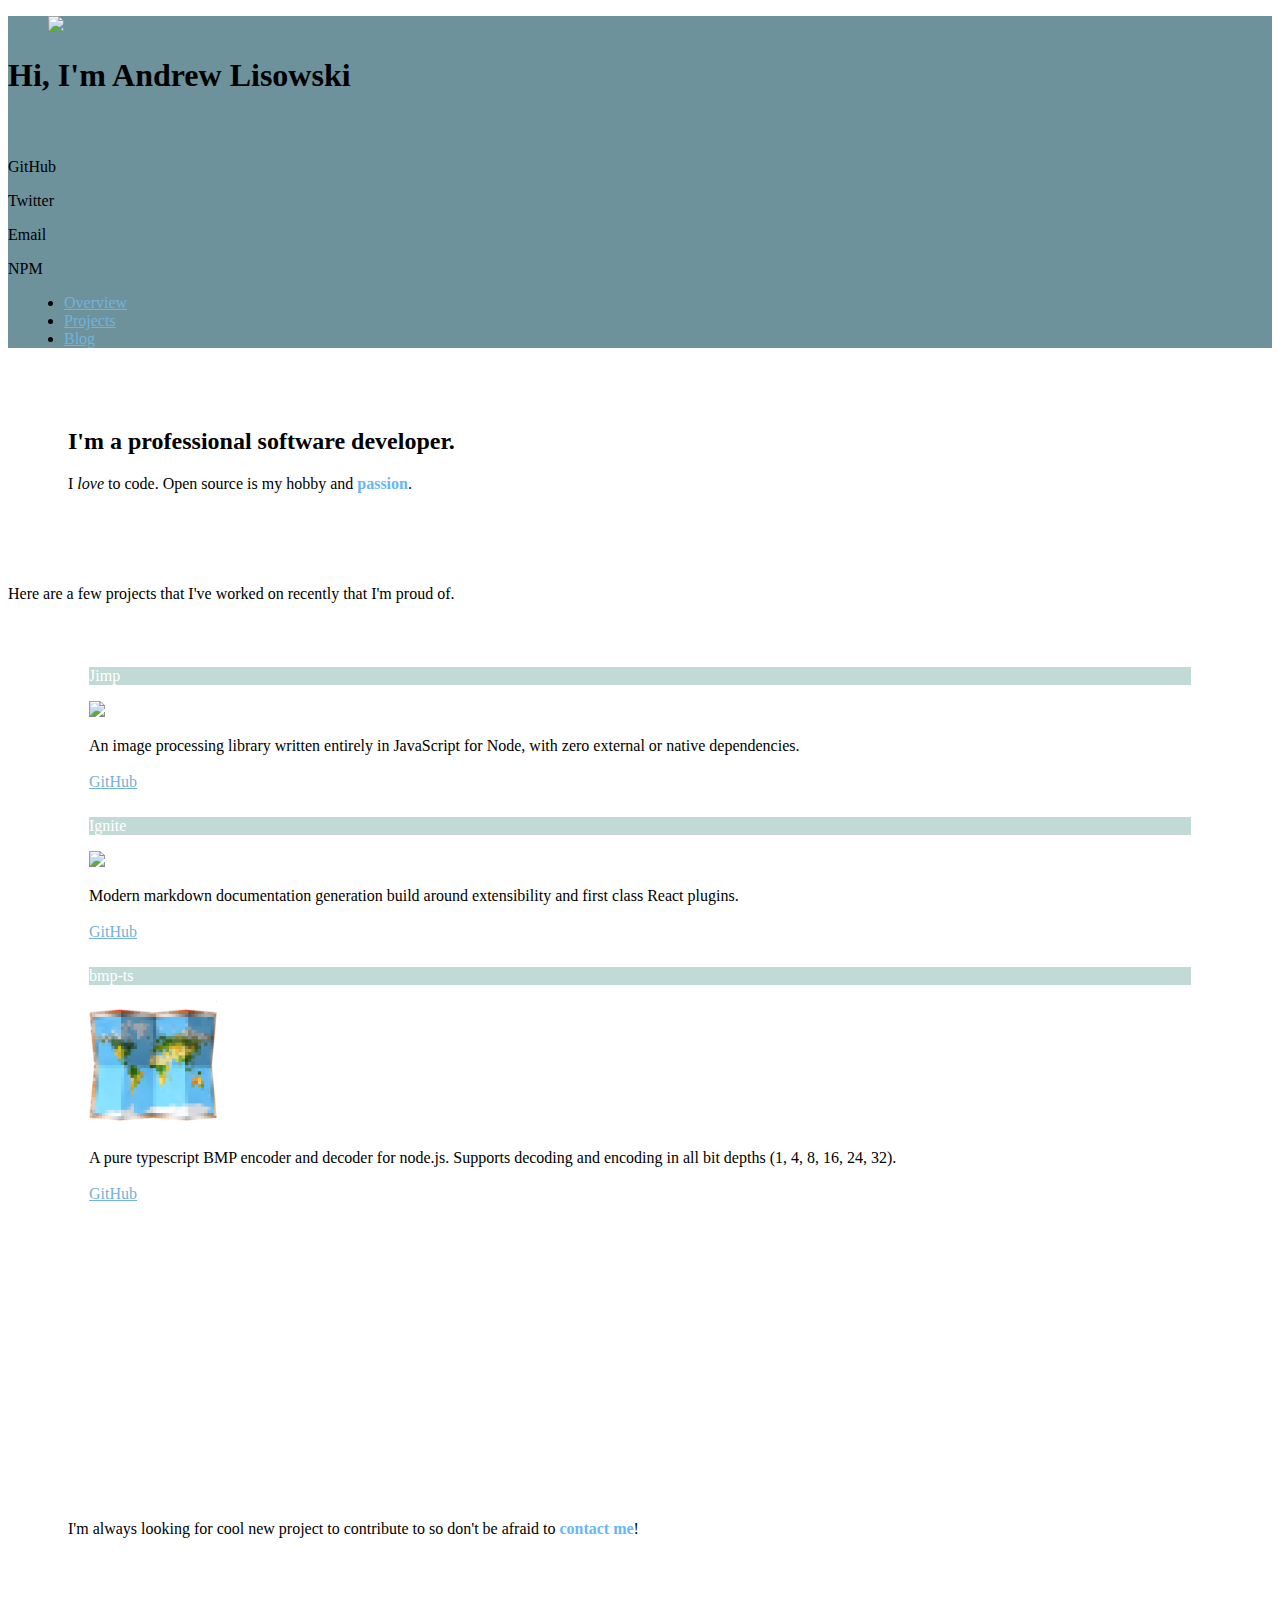
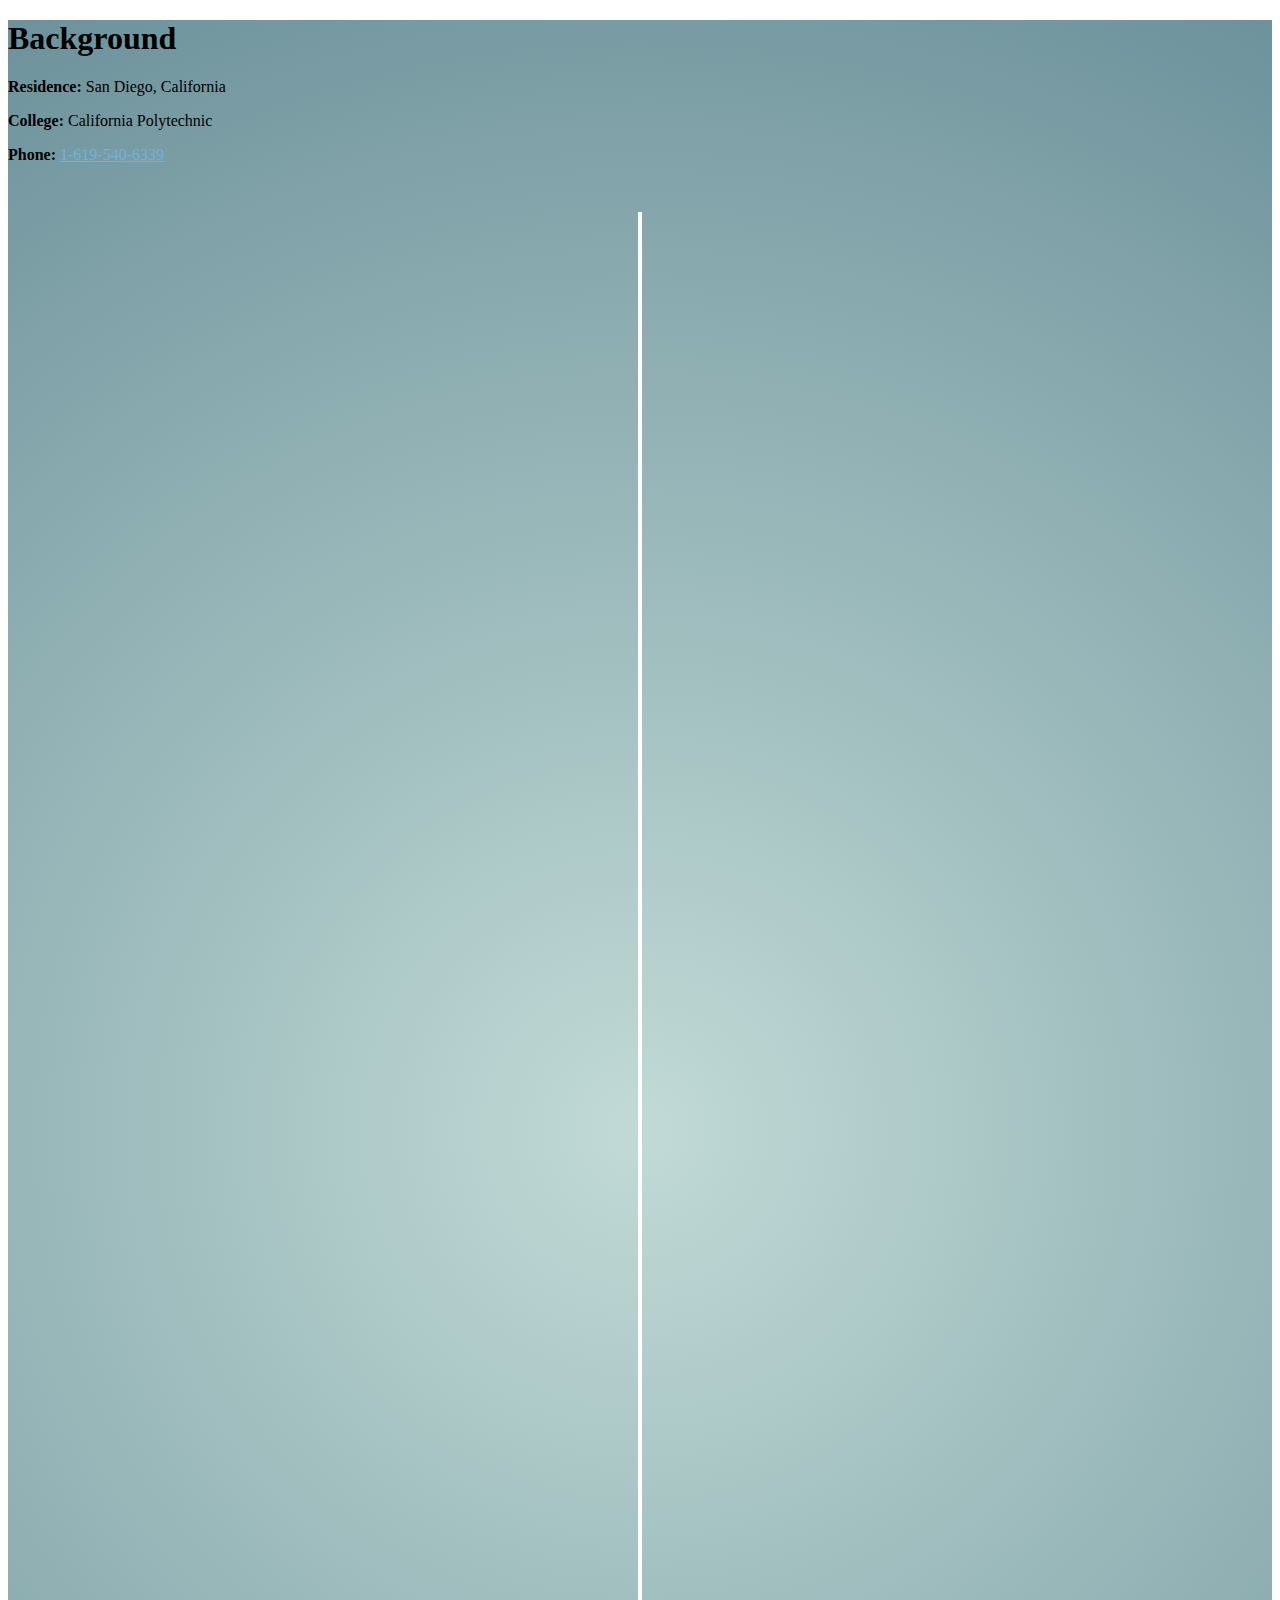
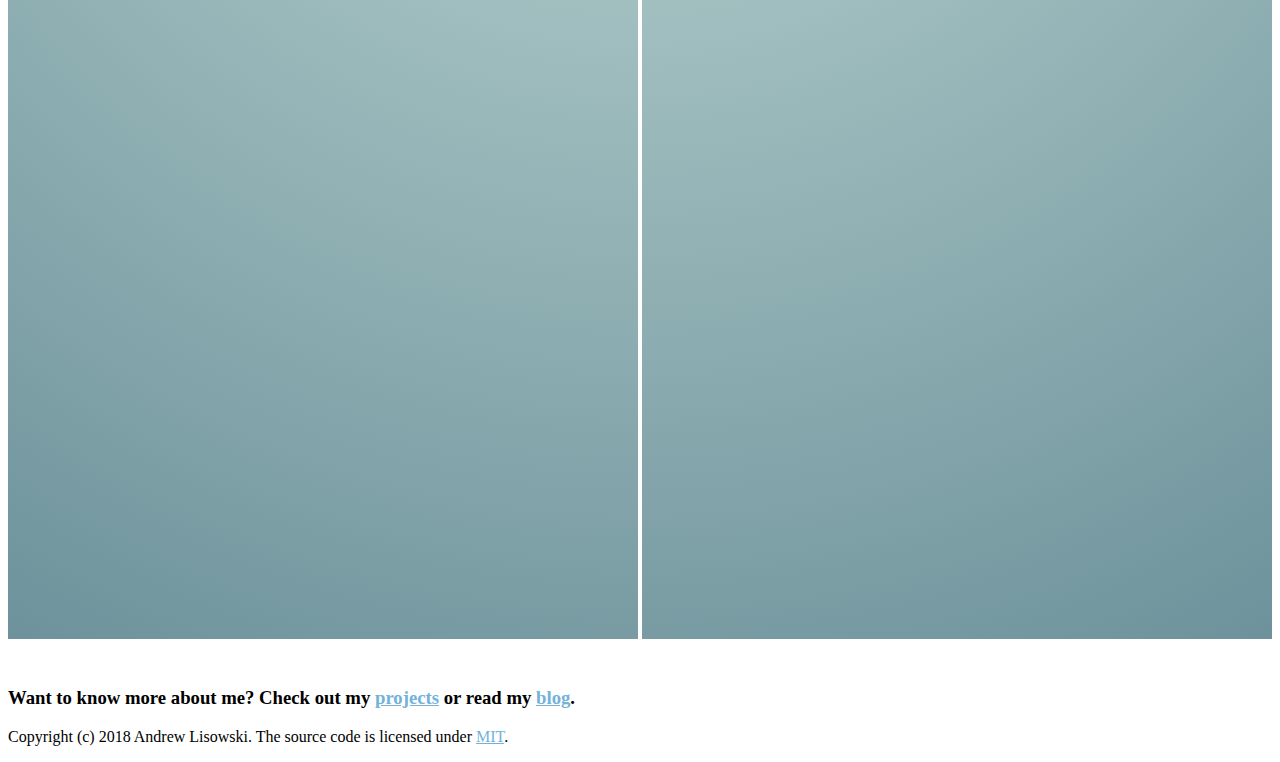
==== index.html @ b95e683a "6679ea4" ====
<!DOCTYPE html><html><head><meta charSet="utf-8" class="next-head"/><title class="jsx-1859785038 next-head">Andrew Lisowski</title><link rel="preload" href="/_next/static/ZCLED0F09LQ8BAoVF9TeS/pages/index.js" as="script"/><link rel="preload" href="/_next/static/ZCLED0F09LQ8BAoVF9TeS/pages/_app.js" as="script"/><link rel="preload" href="/_next/static/ZCLED0F09LQ8BAoVF9TeS/pages/_error.js" as="script"/><link rel="preload" href="/_next/static/runtime/webpack-042fd1065dc091f35b5c.js" as="script"/><link rel="preload" href="/_next/static/chunks/commons.9000cc5c5bacdca8b707.js" as="script"/><link rel="preload" href="/_next/static/chunks/styles.9c6f8b5c9880c82df718.js" as="script"/><link rel="preload" href="/_next/static/runtime/main-c25868fc02f41bb89815.js" as="script"/><link rel="stylesheet" href="/_next/static/css/styles.4a5b3cea.chunk.css"/><div><style id="__jsx-757594817">.stats.jsx-757594817{margin:4em auto 0;}
.link.jsx-757594817 p.jsx-757594817+p.jsx-757594817:hover{color:#e8d0a9;}</style><style id="__jsx-2412815819">.content li{margin-top:0.25em;}
.header.jsx-2412815819{background:#6d929b !important;}
.name.jsx-2412815819{margin-bottom:2em;}
.tabs ul{margin:0 1rem;}</style><style id="__jsx-671309169">.project.jsx-671309169{margin:1.5rem 0;}
.project.jsx-671309169 header.jsx-671309169{background-color:#c1dad6;}
.project.jsx-671309169 header.jsx-671309169 p.jsx-671309169{color:white;}
.project-image.jsx-671309169{margin-bottom:15px;}
.icon.jsx-671309169{line-height:22px;margin-left:10px;}
@media screen and (min-width:500px){.project.jsx-671309169{margin:1.5rem 1.5%;}}</style><style id="__jsx-2469646514">.calender.jsx-2469646514 .text-normal{font-size:18px;}
.centered.jsx-2469646514,.centered.jsx-2469646514 .contrib-legend{text-align:center !important;float:none;margin:auto;width:100%;}</style><style id="__jsx-3134896782">.stats.jsx-3134896782{margin:4em auto 0;}</style><style id="__jsx-3949886989">.VerticalTimelineElement-wrapper{color:#363636 !important;}
.place.jsx-3949886989{font-weight:500;}
.location.jsx-3949886989{font-weight:200;}
.circle.jsx-3949886989{border-radius:50%;}</style><style id="__jsx-1859785038">.college.jsx-1859785038{font-weight:600;}
.projects.jsx-1859785038{margin:3rem 1rem !important;}
.is-awesome{background:rgb(238,174,202);background:radial-gradient(circle,#c1dad6 0%,#6d929b 100%);}
.vertical-timeline-element-date{text-align:center !important;color:white !important;}
.intro.jsx-1859785038{padding:20px;}
@media screen and (min-width:767px){.projects.jsx-1859785038{margin:4rem !important;}.intro.jsx-1859785038{padding:60px;}}</style><style id="__jsx-351074346">body a{color:#73b2d9;}</style><style id="__jsx-3237570666">strong{color:rgba(103,183,246,1) !important;}
pre .hljs{background:initial;}</style></div><div><style id="__jsx-757594817">.stats.jsx-757594817{margin:4em auto 0;}
.link.jsx-757594817 p.jsx-757594817+p.jsx-757594817:hover{color:#e8d0a9;}</style><style id="__jsx-2412815819">.content li{margin-top:0.25em;}
.header.jsx-2412815819{background:#6d929b !important;}
.name.jsx-2412815819{margin-bottom:2em;}
.tabs ul{margin:0 1rem;}</style><style id="__jsx-671309169">.project.jsx-671309169{margin:1.5rem 0;}
.project.jsx-671309169 header.jsx-671309169{background-color:#c1dad6;}
.project.jsx-671309169 header.jsx-671309169 p.jsx-671309169{color:white;}
.project-image.jsx-671309169{margin-bottom:15px;}
.icon.jsx-671309169{line-height:22px;margin-left:10px;}
@media screen and (min-width:500px){.project.jsx-671309169{margin:1.5rem 1.5%;}}</style><style id="__jsx-2469646514">.calender.jsx-2469646514 .text-normal{font-size:18px;}
.centered.jsx-2469646514,.centered.jsx-2469646514 .contrib-legend{text-align:center !important;float:none;margin:auto;width:100%;}</style><style id="__jsx-3134896782">.stats.jsx-3134896782{margin:4em auto 0;}</style><style id="__jsx-3949886989">.VerticalTimelineElement-wrapper{color:#363636 !important;}
.place.jsx-3949886989{font-weight:500;}
.location.jsx-3949886989{font-weight:200;}
.circle.jsx-3949886989{border-radius:50%;}</style><style id="__jsx-1859785038">.college.jsx-1859785038{font-weight:600;}
.projects.jsx-1859785038{margin:3rem 1rem !important;}
.is-awesome{background:rgb(238,174,202);background:radial-gradient(circle,#c1dad6 0%,#6d929b 100%);}
.vertical-timeline-element-date{text-align:center !important;color:white !important;}
.intro.jsx-1859785038{padding:20px;}
@media screen and (min-width:767px){.projects.jsx-1859785038{margin:4rem !important;}.intro.jsx-1859785038{padding:60px;}}</style><style id="__jsx-351074346">body a{color:#73b2d9;}</style><style id="__jsx-3237570666">strong{color:rgba(103,183,246,1) !important;}
pre .hljs{background:initial;}</style></div><meta name="viewport" content="initial-scale=1.0, width=device-width"/><link rel="stylesheet" href="https://use.fontawesome.com/releases/v5.4.1/css/all.css" integrity="sha384-5sAR7xN1Nv6T6+dT2mhtzEpVJvfS3NScPQTrOxhwjIuvcA67KV2R5Jz6kr4abQsz" crossOrigin="anonymous"/><link rel="stylesheet" href="https://jenil.github.io/bulmaswatch/default/bulmaswatch.min.css"/><link rel="stylesheet" href="https://cdnjs.cloudflare.com/ajax/libs/highlight.js/9.12.0/styles/foundation.min.css"/></head><body><div id="__next"><div class="jsx-351074346 is-fullhd"><section class="jsx-2412815819 hero is-dark header"><div class="jsx-2412815819 hero-body"><div class="jsx-2412815819 container has-text-centered"><div class="jsx-2412815819 level"><div class="jsx-2412815819 level-item"><figure style="width:150px" class="jsx-2412815819 image"><img src="https://avatars2.githubusercontent.com/u/1192452?s=400&amp;v=4" class="jsx-2412815819 is-rounded"/></figure></div></div><h1 class="jsx-2412815819 title name">Hi, I&#x27;m Andrew Lisowski</h1><div class="jsx-757594817 level stats is-mobile"><div class="jsx-757594817 level-item has-text-centered link"><div class="jsx-757594817"><p class="jsx-757594817 heading">GitHub</p><p class="jsx-757594817 title"><a href="https://github.com/hipstersmoothie" target="_blank" rel="noopener noreferrer" class="jsx-757594817"><i class="jsx-757594817 fab fa-github"></i></a></p></div></div><div class="jsx-757594817 level-item has-text-centered link"><div class="jsx-757594817"><p class="jsx-757594817 heading">Twitter</p><p class="jsx-757594817 title"><a href="https://twitter.com/HipsterSmoothie" target="_blank" rel="noopener noreferrer" class="jsx-757594817"><i class="jsx-757594817 fab fa-twitter"></i></a></p></div></div><div class="jsx-757594817 level-item has-text-centered link"><div class="jsx-757594817"><p class="jsx-757594817 heading">Email</p><p class="jsx-757594817 title"><a href="mailto:lisowski54@gmail.com" target="_blank" rel="noopener noreferrer" class="jsx-757594817"><i class="jsx-757594817 far fa-envelope"></i></a></p></div></div><div class="jsx-757594817 level-item has-text-centered link"><div class="jsx-757594817"><p class="jsx-757594817 heading">NPM</p><p class="jsx-757594817 title"><a href="https://www.npmjs.com/~alisowski" target="_blank" rel="noopener noreferrer" class="jsx-757594817"><i class="jsx-757594817 fab fa-npm"></i></a></p></div></div></div></div></div><div class="jsx-2412815819 hero-foot"><nav class="jsx-2412815819 tabs is-boxed is-fullwidth"><ul class="jsx-2412815819"><li class="jsx-2412815819 is-active"><a href="/" class="jsx-2412815819">Overview</a></li><li class="jsx-2412815819 "><a class="jsx-2412815819" href="/projects/">Projects</a></li><li class="jsx-2412815819 "><a class="jsx-2412815819" href="/blog/">Blog</a></li></ul></nav></div></section><div class="jsx-1859785038"><section class="jsx-3134896782 hero has-text-centered "><div class="jsx-3134896782 hero-body"><div class="jsx-3134896782 container"><div class="jsx-1859785038 intro"><h2 class="jsx-1859785038 title is-spaced">I&#x27;m a professional software developer.</h2><p class="jsx-1859785038 subtitle">I <em class="jsx-1859785038">love</em> to code. Open source is my hobby and<!-- --> <strong class="jsx-1859785038">passion</strong>.</p></div><p class="jsx-1859785038 subtitle">Here are a few projects that I&#x27;ve worked on recently that I&#x27;m proud of.</p><div class="jsx-1859785038 columns projects"><div class="jsx-671309169 card project"><header class="jsx-671309169 card-header"><p class="jsx-671309169 card-header-title is-centered">Jimp</p></header><div class="jsx-671309169 card-content"><div class="jsx-671309169 content"><div class="jsx-671309169 level project-image"><div class="jsx-671309169 level-item"><img width="128" src="https://camo.githubusercontent.com/6e9aac6934fcc8a8ac260b23b839cae4d9d40f8a/68747470733a2f2f73332e616d617a6f6e6177732e636f6d2f7069782e69656d6f6a692e636f6d2f696d616765732f656d6f6a692f6170706c652f696f732d31312f3235362f637261796f6e2e706e67" class="jsx-671309169 image"/></div></div><p class="jsx-671309169">An image processing library written entirely in JavaScript for Node, with zero external or native dependencies.</p></div></div><footer class="jsx-671309169 card-footer"><a href="https://github.com/oliver-moran/jimp/" class="jsx-671309169 card-footer-item">GitHub<!-- --> <span class="jsx-671309169 icon"><i class="jsx-671309169 fab fa-github icon"></i></span></a></footer></div><div class="jsx-671309169 card project"><header class="jsx-671309169 card-header"><p class="jsx-671309169 card-header-title is-centered">Ignite</p></header><div class="jsx-671309169 card-content"><div class="jsx-671309169 content"><div class="jsx-671309169 level project-image"><div class="jsx-671309169 level-item"><img width="128" src="https://camo.githubusercontent.com/e1539a142ab39991422b153d22ba16b16cc4b1c4/68747470733a2f2f73332e616d617a6f6e6177732e636f6d2f7069782e69656d6f6a692e636f6d2f696d616765732f656d6f6a692f6170706c652f696f732d31312f3235362f666972652e706e67" class="jsx-671309169 image"/></div></div><p class="jsx-671309169">Modern markdown documentation generation build around extensibility and first class React plugins.</p></div></div><footer class="jsx-671309169 card-footer"><a href="https://github.com/intuit/Ignite" class="jsx-671309169 card-footer-item">GitHub<!-- --> <span class="jsx-671309169 icon"><i class="jsx-671309169 fab fa-github icon"></i></span></a></footer></div><div class="jsx-671309169 card project"><header class="jsx-671309169 card-header"><p class="jsx-671309169 card-header-title is-centered">bmp-ts</p></header><div class="jsx-671309169 card-content"><div class="jsx-671309169 content"><div class="jsx-671309169 level project-image"><div class="jsx-671309169 level-item"><img width="128" src="/static/bmp-ts-logo.png" class="jsx-671309169 image"/></div></div><p class="jsx-671309169">A pure typescript BMP encoder and decoder for node.js. Supports decoding and encoding in all bit depths (1, 4, 8, 16, 24, 32).</p></div></div><footer class="jsx-671309169 card-footer"><a href="https://github.com/hipstersmoothie/bmp-js" class="jsx-671309169 card-footer-item">GitHub<!-- --> <span class="jsx-671309169 icon"><i class="jsx-671309169 fab fa-github icon"></i></span></a></footer></div></div><div class="jsx-2469646514 calender centered"></div><p class="jsx-1859785038 subtitle intro">I&#x27;m always looking for cool new project to contribute to so don&#x27;t be afraid to <strong class="jsx-1859785038">contact me</strong>!</p></div></div></section><section class="jsx-3134896782 hero has-text-centered is-dark is-awesome "><div class="jsx-3134896782 hero-body"><div class="jsx-3134896782 container"><h1 class="jsx-1859785038 title">Background</h1><p class="jsx-1859785038"><span class="jsx-1859785038 college">Residence:</span> San Diego, California</p><p class="jsx-1859785038"><span class="jsx-1859785038 college">College:</span> California Polytechnic</p><p class="jsx-1859785038"><span class="jsx-1859785038 college">Phone:</span> <a href="tel:1-619-540-6339" class="jsx-1859785038">1-619-540-6339</a></p><div class="jsx-1859785038"><div class="vertical-timeline vertical-timeline--animate vertical-timeline--two-columns"><div id="" class="vertical-timeline-element--work content VerticalTimelineElement-wrapper vertical-timeline-element"><div><span style="background:white;color:#fff;display:flex;justify-content:center;align-items:center" class="vertical-timeline-element-icon is-hidden"><img src="/static/intuit-logo.png" class="jsx-3949886989 image circle"/></span><div class="vertical-timeline-element-content is-hidden"><h3 class="jsx-3949886989 vertical-timeline-element-title">Software Engineer II - Web Player</h3><h6 class="jsx-3949886989"><span class="jsx-3949886989 place">Intuit</span>,<!-- --> <span class="jsx-3949886989 location">San Diego, Ca</span></h6><ul style="text-align:left" class="jsx-1859785038"><li class="jsx-1859785038">Helped to move the player to a headless architecture, which allowed us to test the player faster and separate core logic from the player</li><li class="jsx-1859785038">Rewrote old Java automation in typescript using headless chrome.</li><li class="jsx-1859785038">Developed various tools to help customers use the player</li></ul><span class="vertical-timeline-element-date">2017 - Present</span></div></div></div> <div id="" class="vertical-timeline-element--work content VerticalTimelineElement-wrapper vertical-timeline-element"><div><span style="background:white;color:#fff;display:flex;justify-content:center;align-items:center" class="vertical-timeline-element-icon is-hidden"><img src="/static/intuit-logo.png" class="jsx-3949886989 image circle"/></span><div class="vertical-timeline-element-content is-hidden"><h3 class="jsx-3949886989 vertical-timeline-element-title">Software Engineer I - Web Player</h3><h6 class="jsx-3949886989"><span class="jsx-3949886989 place">Intuit</span>,<!-- --> <span class="jsx-3949886989 location">San Diego, Ca</span></h6><ul style="text-align:left" class="jsx-1859785038"><li class="jsx-1859785038">Worked to build a json driven declarative UI framework</li><li class="jsx-1859785038">Refactored framework from an assortment of libraries (handlebars, jquery, etc) to a React App</li><li class="jsx-1859785038">Helped to replatform old TurboTax content using the declarative UI framework</li></ul><span class="vertical-timeline-element-date">2016 - 2017</span></div></div></div><div id="" class="vertical-timeline-element--work content VerticalTimelineElement-wrapper vertical-timeline-element"><div><span style="background:white;color:#fff;display:flex;justify-content:center;align-items:center" class="vertical-timeline-element-icon is-hidden"><img src="/static/intuit-logo.png" class="jsx-3949886989 image circle"/></span><div class="vertical-timeline-element-content is-hidden"><h3 class="jsx-3949886989 vertical-timeline-element-title">Intern - Web Player</h3><h6 class="jsx-3949886989"><span class="jsx-3949886989 place">Intuit</span>,<!-- --> <span class="jsx-3949886989 location">San Diego, Ca</span></h6><ul style="text-align:left" class="jsx-1859785038"><li class="jsx-1859785038">Helped develop the Web Player and Fuego.js - a json driven declarative UI framework written in React</li><li class="jsx-1859785038">Fixed bugs submitted by QA and customers (other teams)</li><li class="jsx-1859785038">Integrated with tools team to improve Flint - a GUI for building Fuego content</li></ul><span class="vertical-timeline-element-date">2016</span></div></div></div><div id="" class="vertical-timeline-element--work content VerticalTimelineElement-wrapper vertical-timeline-element"><div><span style="background:white;color:#fff;display:flex;justify-content:center;align-items:center" class="vertical-timeline-element-icon is-hidden"><img src="/static/intuit-logo.png" class="jsx-3949886989 image circle"/></span><div class="vertical-timeline-element-content is-hidden"><h3 class="jsx-3949886989 vertical-timeline-element-title">Intern - It&#x27;s Deductible Online</h3><h6 class="jsx-3949886989"><span class="jsx-3949886989 place">Intuit</span>,<!-- --> <span class="jsx-3949886989 location">San Diego, Ca</span></h6><ul style="text-align:left" class="jsx-1859785038"><li class="jsx-1859785038">Developed new front end web architecture for It&#x27;s Deductible Online (IDO)</li><li class="jsx-1859785038">Simplified user interaction with existing back end</li><li class="jsx-1859785038">Tested 80% of the application</li></ul><span class="vertical-timeline-element-date">2014 - 2015</span></div></div></div><div id="" class="vertical-timeline-element--work content VerticalTimelineElement-wrapper vertical-timeline-element"><div><span style="background:white;color:#fff;display:flex;justify-content:center;align-items:center" class="vertical-timeline-element-icon is-hidden"><img src="/static/intuit-logo.png" class="jsx-3949886989 image circle"/></span><div class="vertical-timeline-element-content is-hidden"><h3 class="jsx-3949886989 vertical-timeline-element-title">Intern - MyTurboTax</h3><h6 class="jsx-3949886989"><span class="jsx-3949886989 place">Intuit</span>,<!-- --> <span class="jsx-3949886989 location">San Diego, Ca</span></h6><ul style="text-align:left" class="jsx-1859785038"><li class="jsx-1859785038">Developed front end web applications for TurboTaxOnline</li><li class="jsx-1859785038">Implemented the page that shows the user their past tax returns and orders</li><li class="jsx-1859785038">Fixed bugs in the application</li></ul><span class="vertical-timeline-element-date">2013</span></div></div></div><div id="" class="vertical-timeline-element--work content VerticalTimelineElement-wrapper vertical-timeline-element"><div><span style="background:white;color:#fff;display:flex;justify-content:center;align-items:center" class="vertical-timeline-element-icon is-hidden"><img src="https://media.licdn.com/dms/image/C560BAQGdzTQiR_efmw/company-logo_400_400/0?e=1548288000&amp;v=beta&amp;t=g7sAWZMKLG5kB_lnHFZBm_9jZ8uuMcFC47b537biVN0" class="jsx-3949886989 image circle"/></span><div class="vertical-timeline-element-content is-hidden"><h3 class="jsx-3949886989 vertical-timeline-element-title">Intern</h3><h6 class="jsx-3949886989"><span class="jsx-3949886989 place">Moon Valley Software</span>,<!-- --> <span class="jsx-3949886989 location">Arroyo Grande, Ca</span></h6><ul style="text-align:left" class="jsx-1859785038"><li class="jsx-1859785038">Helped with database maintenance and operations</li><li class="jsx-1859785038">Built page scrappers for multiple business listing websites</li><li class="jsx-1859785038">Managed a few customer accounts</li></ul><span class="vertical-timeline-element-date">2012</span></div></div></div><div id="" class="vertical-timeline-element--work content VerticalTimelineElement-wrapper vertical-timeline-element"><div><span style="background:white;color:#fff;display:flex;justify-content:center;align-items:center" class="vertical-timeline-element-icon is-hidden"><img src="https://www.itsnicethat.com/system/files/082016/57a8aefb7fa44ccc87005619/images_slice_large/Subway_existing-logo_itsnicethat1.jpg?1470672641" class="jsx-3949886989 image circle"/></span><div class="vertical-timeline-element-content is-hidden"><h3 class="jsx-3949886989 vertical-timeline-element-title">Sandwich Artist</h3><h6 class="jsx-3949886989"><span class="jsx-3949886989 place">Subway</span>,<!-- --> <span class="jsx-3949886989 location">Ramona, Ca</span></h6><p class="jsx-3949886989">Crafted delectable fast food sandwich creations.</p><span class="vertical-timeline-element-date">2011</span></div></div></div></div></div></div></div></section><section class="jsx-3134896782 hero is-medium has-text-centered "><div class="jsx-3134896782 hero-body"><div class="jsx-3134896782 container"><h3 class="jsx-1859785038 title">Want to know more about me? Check out my<!-- --> <a class="jsx-1859785038" href="/projects/">projects</a> <!-- -->or read my<!-- --> <a class="jsx-1859785038" href="/blog/">blog</a>.</h3></div></div></section></div><footer class="footer"><div class="content has-text-centered"><p>Copyright (c) 2018 Andrew Lisowski. The source code is licensed under<!-- --> <a href="http://opensource.org/licenses/mit-license.php">MIT</a>.</p></div></footer></div></div><script>__NEXT_DATA__ = {"props":{"pageProps":{}},"page":"/","query":{},"buildId":"ZCLED0F09LQ8BAoVF9TeS","nextExport":true};__NEXT_LOADED_PAGES__=[];__NEXT_REGISTER_PAGE=function(r,f){__NEXT_LOADED_PAGES__.push([r, f])}</script><script async="" id="__NEXT_PAGE__/" src="/_next/static/ZCLED0F09LQ8BAoVF9TeS/pages/index.js"></script><script async="" id="__NEXT_PAGE__/_app" src="/_next/static/ZCLED0F09LQ8BAoVF9TeS/pages/_app.js"></script><script async="" id="__NEXT_PAGE__/_error" src="/_next/static/ZCLED0F09LQ8BAoVF9TeS/pages/_error.js"></script><script src="/_next/static/runtime/webpack-042fd1065dc091f35b5c.js" async=""></script><script src="/_next/static/chunks/commons.9000cc5c5bacdca8b707.js" async=""></script><script src="/_next/static/chunks/styles.9c6f8b5c9880c82df718.js" async=""></script><script src="/_next/static/runtime/main-c25868fc02f41bb89815.js" async=""></script></body></html>
---- _next/static/css/styles.4a5b3cea.chunk.css ----
.vertical-timeline{width:95%;max-width:1170px;margin:2em auto;position:relative;padding:2em 0}.vertical-timeline::after{content:'';display:table;clear:both}.vertical-timeline::before{content:'';position:absolute;top:0;left:18px;height:100%;width:4px;background:#fff}@media only screen and (min-width:1170px){.vertical-timeline.vertical-timeline--two-columns{margin-top:3em;margin-bottom:3em;width:90%}.vertical-timeline.vertical-timeline--two-columns:before{left:50%;margin-left:-2px}}.vertical-timeline-element{position:relative;margin:2em 0}.vertical-timeline-element>div{min-height:1px}.vertical-timeline-element:after{content:"";display:table;clear:both}.vertical-timeline-element:first-child{margin-top:0}.vertical-timeline-element:last-child{margin-bottom:0}@media only screen and (min-width:1170px){.vertical-timeline-element{margin:4em 0}.vertical-timeline-element:first-child{margin-top:0}.vertical-timeline-element:last-child{margin-bottom:0}}.vertical-timeline-element-icon{position:absolute;top:0;left:0;width:40px;height:40px;border-radius:50%;box-shadow:0 0 0 4px #fff,inset 0 2px 0 rgba(0,0,0,.08),0 3px 0 4px rgba(0,0,0,.05)}.vertical-timeline-element-icon svg{display:block;width:24px;height:24px;position:relative;left:50%;top:50%;margin-left:-12px;margin-top:-12px}@media only screen and (min-width:1170px){.vertical-timeline--two-columns .vertical-timeline-element-icon{width:60px;height:60px;left:50%;margin-left:-30px}}.vertical-timeline-element-icon{-webkit-transform:translateZ(0);-webkit-backface-visibility:hidden}.vertical-timeline--animate .vertical-timeline-element-icon.is-hidden{visibility:hidden}.vertical-timeline--animate .vertical-timeline-element-icon.bounce-in{visibility:visible;-webkit-animation:cd-bounce-1 .6s;-moz-animation:cd-bounce-1 .6s;animation:cd-bounce-1 .6s}@-webkit-keyframes cd-bounce-1{0%{opacity:0;-webkit-transform:scale(.5)}60%{opacity:1;-webkit-transform:scale(1.2)}100%{-webkit-transform:scale(1)}}@-moz-keyframes cd-bounce-1{0%{opacity:0;-moz-transform:scale(.5)}60%{opacity:1;-moz-transform:scale(1.2)}100%{-moz-transform:scale(1)}}@keyframes cd-bounce-1{0%{opacity:0;-webkit-transform:scale(.5);-moz-transform:scale(.5);-ms-transform:scale(.5);-o-transform:scale(.5);transform:scale(.5)}60%{opacity:1;-webkit-transform:scale(1.2);-moz-transform:scale(1.2);-ms-transform:scale(1.2);-o-transform:scale(1.2);transform:scale(1.2)}100%{-webkit-transform:scale(1);-moz-transform:scale(1);-ms-transform:scale(1);-o-transform:scale(1);transform:scale(1)}}.vertical-timeline-element-content{position:relative;margin-left:60px;background:#fff;border-radius:.25em;padding:1em;box-shadow:0 3px 0 #ddd}.vertical-timeline-element--no-children .vertical-timeline-element-content{background:0 0;box-shadow:none}.vertical-timeline-element-content:after{content:"";display:table;clear:both}.vertical-timeline-element-content h2{color:#303e49}.vertical-timeline-element-content .vertical-timeline-element-date,.vertical-timeline-element-content p{font-size:13px;font-size:.8125rem;font-weight:500;color:#333}.vertical-timeline-element-content .vertical-timeline-element-date{display:inline-block}.vertical-timeline-element-content p{margin:1em 0 0;line-height:1.6}.vertical-timeline-element-title{margin:0}.vertical-timeline-element-subtitle{margin:0}.vertical-timeline-element-content .vertical-timeline-element-date{float:left;padding:.8em 0;opacity:.7}.vertical-timeline-element-content::before{content:'';position:absolute;top:16px;right:100%;height:0;width:0;border:7px solid transparent;border-right:7px solid #fff}.vertical-timeline-element--no-children .vertical-timeline-element-content::before{display:none}@media only screen and (min-width:768px){.vertical-timeline-element-content h2{font-size:20px;font-size:1.25rem}.vertical-timeline-element-content p{font-size:16px;font-size:1rem}.vertical-timeline-element-content .vertical-timeline-element-date{font-size:14px;font-size:.875rem}}@media only screen and (min-width:1170px){.vertical-timeline--two-columns .vertical-timeline-element-content{margin-left:0;padding:1.5em;width:40%}.vertical-timeline--two-columns .vertical-timeline-element-content::before{top:24px;left:100%;border-color:transparent;border-left-color:#fff}.vertical-timeline--two-columns .vertical-timeline-element-content .vertical-timeline-element-date{position:absolute;width:100%;left:124%;top:6px;font-size:16px;font-size:1rem}.vertical-timeline--two-columns .vertical-timeline-element.vertical-timeline-element--right .vertical-timeline-element-content,.vertical-timeline--two-columns .vertical-timeline-element:nth-child(even):not(.vertical-timeline-element--left) .vertical-timeline-element-content{float:right}.vertical-timeline--two-columns .vertical-timeline-element.vertical-timeline-element--right .vertical-timeline-element-content::before,.vertical-timeline--two-columns .vertical-timeline-element:nth-child(even):not(.vertical-timeline-element--left) .vertical-timeline-element-content::before{top:24px;left:auto;right:100%;border-color:transparent;border-right-color:#fff}.vertical-timeline--two-columns .vertical-timeline-element.vertical-timeline-element--right .vertical-timeline-element-content .vertical-timeline-element-date,.vertical-timeline--two-columns .vertical-timeline-element:nth-child(even):not(.vertical-timeline-element--left) .vertical-timeline-element-content .vertical-timeline-element-date{left:auto;right:124%;text-align:right}}.vertical-timeline--animate .vertical-timeline-element-content.is-hidden{visibility:hidden}.vertical-timeline--animate .vertical-timeline-element-content.bounce-in{visibility:visible;-webkit-animation:cd-bounce-2 .6s;-moz-animation:cd-bounce-2 .6s;animation:cd-bounce-2 .6s}@media only screen and (min-width:1170px){.vertical-timeline--two-columns.vertical-timeline--animate .vertical-timeline-element.vertical-timeline-element--right .vertical-timeline-element-content.bounce-in,.vertical-timeline--two-columns.vertical-timeline--animate .vertical-timeline-element:nth-child(even):not(.vertical-timeline-element--left) .vertical-timeline-element-content.bounce-in{-webkit-animation:cd-bounce-2-inverse .6s;-moz-animation:cd-bounce-2-inverse .6s;animation:cd-bounce-2-inverse .6s}}@media only screen and (max-width:1169px){.vertical-timeline--animate .vertical-timeline-element-content.bounce-in{visibility:visible;-webkit-animation:cd-bounce-2-inverse .6s;-moz-animation:cd-bounce-2-inverse .6s;animation:cd-bounce-2-inverse .6s}}@-webkit-keyframes cd-bounce-2{0%{opacity:0;-webkit-transform:translateX(-100px)}60%{opacity:1;-webkit-transform:translateX(20px)}100%{-webkit-transform:translateX(0)}}@-moz-keyframes cd-bounce-2{0%{opacity:0;-moz-transform:translateX(-100px)}60%{opacity:1;-moz-transform:translateX(20px)}100%{-moz-transform:translateX(0)}}@keyframes cd-bounce-2{0%{opacity:0;-webkit-transform:translateX(-100px);-moz-transform:translateX(-100px);-ms-transform:translateX(-100px);-o-transform:translateX(-100px);transform:translateX(-100px)}60%{opacity:1;-webkit-transform:translateX(20px);-moz-transform:translateX(20px);-ms-transform:translateX(20px);-o-transform:translateX(20px);transform:translateX(20px)}100%{-webkit-transform:translateX(0);-moz-transform:translateX(0);-ms-transform:translateX(0);-o-transform:translateX(0);transform:translateX(0)}}@-webkit-keyframes cd-bounce-2-inverse{0%{opacity:0;-webkit-transform:translateX(100px)}60%{opacity:1;-webkit-transform:translateX(-20px)}100%{-webkit-transform:translateX(0)}}@-moz-keyframes cd-bounce-2-inverse{0%{opacity:0;-moz-transform:translateX(100px)}60%{opacity:1;-moz-transform:translateX(-20px)}100%{-moz-transform:translateX(0)}}@keyframes cd-bounce-2-inverse{0%{opacity:0;-webkit-transform:translateX(100px);-moz-transform:translateX(100px);-ms-transform:translateX(100px);-o-transform:translateX(100px);transform:translateX(100px)}60%{opacity:1;-webkit-transform:translateX(-20px);-moz-transform:translateX(-20px);-ms-transform:translateX(-20px);-o-transform:translateX(-20px);transform:translateX(-20px)}100%{-webkit-transform:translateX(0);-moz-transform:translateX(0);-ms-transform:translateX(0);-o-transform:translateX(0);transform:translateX(0)}}
.calendar {
    font-family: Helvetica, arial;
    border: 1px solid #DDDDDD;
    border-radius: 3px;
    min-height: 243px;
    text-align: center;
    margin: 0 auto;
}

.calendar-graph text.wday,
.calendar-graph text.month {
    font-size: 10px;
    fill: #aaa;
}

.contrib-legend {
    text-align: right;
    padding: 0 14px 10px 0;
    display: inline-block;
    float: right;
}

.contrib-legend .legend {
    display: inline-block;
    list-style: none;
    margin: 0 5px;
    position: relative;
    bottom: -1px;
    padding: 0;
}

.contrib-legend .legend li {
    display: inline-block;
    width: 10px;
    height: 10px;
}

.text-small {
    font-size: 12px;
    color: #767676;
}

.calendar-graph {
    padding: 5px 0 0;
    text-align: center;
}

.contrib-column {
    padding: 15px 0;
    text-align: center;
    border-left: 1px solid #ddd;
    border-top: 1px solid #ddd;
    font-size: 11px;
}

.contrib-column-first {
    border-left: 0;
}

.table-column {
    display: table-cell;
    width: 1%;
    padding-right: 10px;
    padding-left: 10px;
    vertical-align: top;
}

.contrib-number {
    font-weight: 300;
    line-height: 1.3em;
    font-size: 24px;
    display: block;
    color: #333;
}

.calendar img.spinner {
    width: 70px;
    margin-top: 50px;
    min-height: 70px;
}

.monospace {
    text-align: center;
    color: #000;
    font-family: monospace;
}

.monospace a {
    color: #1D75AB;
    text-decoration: none;
}

.contrib-footer {
    font-size: 11px;
    padding: 0 10px 12px;
    text-align: left;
    width: 100%;
    box-sizing: border-box;
    height: 26px;
}

.left.text-muted {
    float: left;
    margin-left: 9px;
    color: #767676;
}
.left.text-muted a {
    color: #4078c0;
    text-decoration: none;
}
.left.text-muted a:hover,
.monospace a:hover {
    text-decoration: underline;
}

h2.f4.text-normal.mb-3 {
    display: none;
}

.float-left.text-gray {
    float: left;
}

.calendar {
    width: 750px;
    font-family: Helvetica, arial;
    border: 1px solid #DDDDDD;
    border-radius: 3px;
    min-height: 243px;
    text-align: center;
    margin: 0 auto;
}

.calendar-graph text.wday,
.calendar-graph text.month {
    font-size: 10px;
    fill: #aaa;
}

.contrib-legend {
    text-align: right;
    padding: 0 14px 10px 0;
    display: inline-block;
    float: right;
}

.contrib-legend .legend {
    display: inline-block;
    list-style: none;
    margin: 0 5px;
    position: relative;
    bottom: -1px;
    padding: 0;
}

.contrib-legend .legend li {
    display: inline-block;
    width: 10px;
    height: 10px;
}

.text-small {
    font-size: 12px;
    color: #767676;
}

.calendar-graph {
    padding: 5px 0 0;
    height: 126px;
    text-align: center;
}

.contrib-column {
    padding: 15px 0;
    text-align: center;
    border-left: 1px solid #ddd;
    border-top: 1px solid #ddd;
    font-size: 11px;
}

.contrib-column-first {
    border-left: 0;
}

.table-column {
    display: table-cell;
    width: 1%;
    padding-right: 10px;
    padding-left: 10px;
    vertical-align: top;
}

.contrib-number {
    font-weight: 300;
    line-height: 1.3em;
    font-size: 24px;
    display: block;
    color: #333;
}

.calendar img.spinner {
    width: 70px;
    margin-top: 50px;
    min-height: 70px;
}

.monospace {
    text-align: center;
    color: #000;
    font-family: monospace;
}

.monospace a {
    color: #1D75AB;
    text-decoration: none;
}

.contrib-footer {
    font-size: 11px;
    padding: 0 10px 12px;
    text-align: left;
    width: 100%;
    box-sizing: border-box;
    height: 26px;
}

.left.text-muted {
    float: left;
    margin-left: 9px;
    color: #767676;
}
.left.text-muted a {
    color: #4078c0;
    text-decoration: none;
}
.left.text-muted a:hover,
.monospace a:hover {
    text-decoration: underline;
}

h2.f4.text-normal.mb-3 {
    display: none;
}

.float-left.text-gray {
    float: left;
}
#user-activity-overview{
    display:none;
}
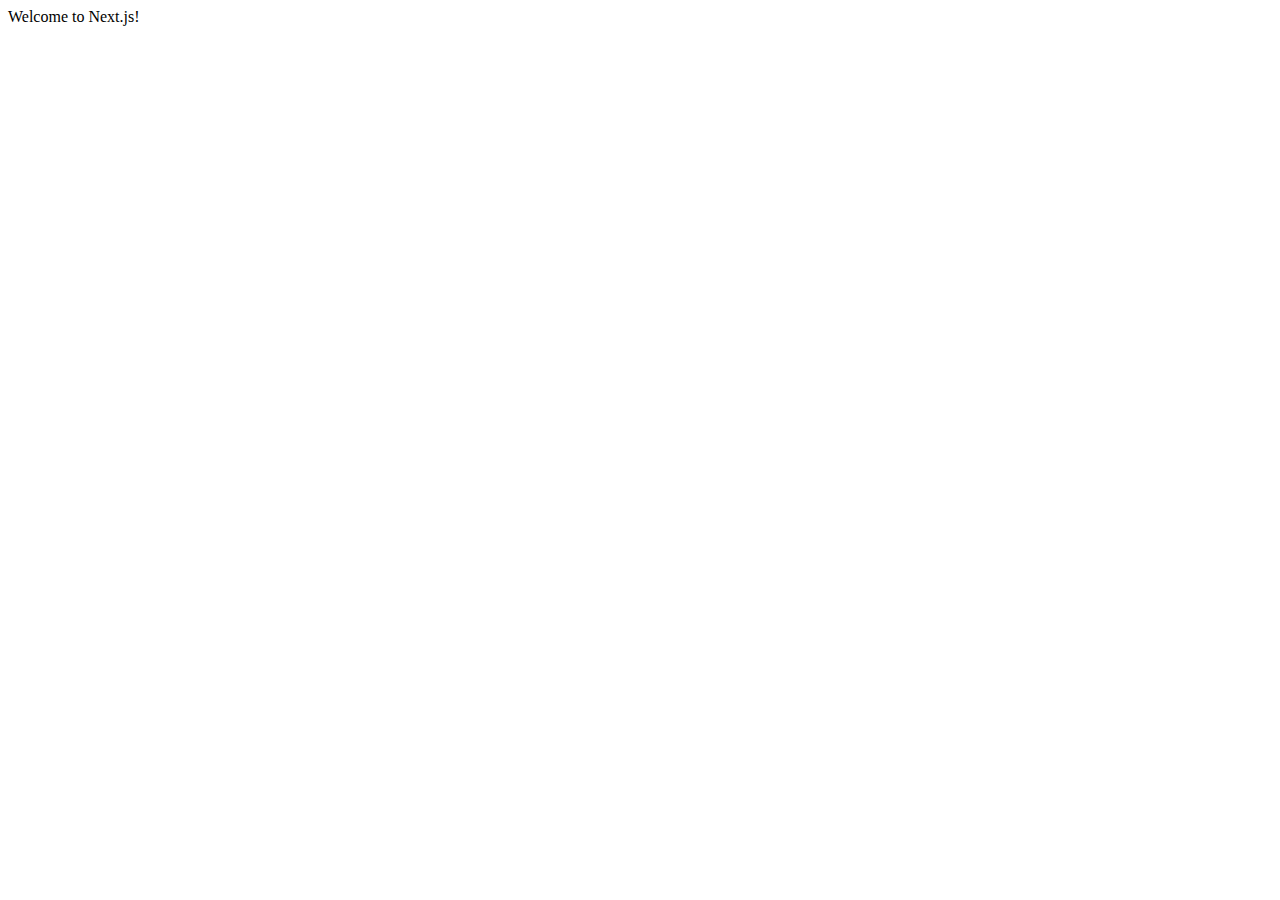
==== commit 6b3b1d61: "85dcefa" ====
--- a/index.html
+++ b/index.html
@@ -1,39 +1 @@
-<!DOCTYPE html><html><head><meta charSet="utf-8" class="next-head"/><title class="jsx-1859785038 next-head">Andrew Lisowski</title><link rel="preload" href="/_next/static/ZCLED0F09LQ8BAoVF9TeS/pages/index.js" as="script"/><link rel="preload" href="/_next/static/ZCLED0F09LQ8BAoVF9TeS/pages/_app.js" as="script"/><link rel="preload" href="/_next/static/ZCLED0F09LQ8BAoVF9TeS/pages/_error.js" as="script"/><link rel="preload" href="/_next/static/runtime/webpack-042fd1065dc091f35b5c.js" as="script"/><link rel="preload" href="/_next/static/chunks/commons.9000cc5c5bacdca8b707.js" as="script"/><link rel="preload" href="/_next/static/chunks/styles.9c6f8b5c9880c82df718.js" as="script"/><link rel="preload" href="/_next/static/runtime/main-c25868fc02f41bb89815.js" as="script"/><link rel="stylesheet" href="/_next/static/css/styles.4a5b3cea.chunk.css"/><div><style id="__jsx-757594817">.stats.jsx-757594817{margin:4em auto 0;}
-.link.jsx-757594817 p.jsx-757594817+p.jsx-757594817:hover{color:#e8d0a9;}</style><style id="__jsx-2412815819">.content li{margin-top:0.25em;}
-.header.jsx-2412815819{background:#6d929b !important;}
-.name.jsx-2412815819{margin-bottom:2em;}
-.tabs ul{margin:0 1rem;}</style><style id="__jsx-671309169">.project.jsx-671309169{margin:1.5rem 0;}
-.project.jsx-671309169 header.jsx-671309169{background-color:#c1dad6;}
-.project.jsx-671309169 header.jsx-671309169 p.jsx-671309169{color:white;}
-.project-image.jsx-671309169{margin-bottom:15px;}
-.icon.jsx-671309169{line-height:22px;margin-left:10px;}
-@media screen and (min-width:500px){.project.jsx-671309169{margin:1.5rem 1.5%;}}</style><style id="__jsx-2469646514">.calender.jsx-2469646514 .text-normal{font-size:18px;}
-.centered.jsx-2469646514,.centered.jsx-2469646514 .contrib-legend{text-align:center !important;float:none;margin:auto;width:100%;}</style><style id="__jsx-3134896782">.stats.jsx-3134896782{margin:4em auto 0;}</style><style id="__jsx-3949886989">.VerticalTimelineElement-wrapper{color:#363636 !important;}
-.place.jsx-3949886989{font-weight:500;}
-.location.jsx-3949886989{font-weight:200;}
-.circle.jsx-3949886989{border-radius:50%;}</style><style id="__jsx-1859785038">.college.jsx-1859785038{font-weight:600;}
-.projects.jsx-1859785038{margin:3rem 1rem !important;}
-.is-awesome{background:rgb(238,174,202);background:radial-gradient(circle,#c1dad6 0%,#6d929b 100%);}
-.vertical-timeline-element-date{text-align:center !important;color:white !important;}
-.intro.jsx-1859785038{padding:20px;}
-@media screen and (min-width:767px){.projects.jsx-1859785038{margin:4rem !important;}.intro.jsx-1859785038{padding:60px;}}</style><style id="__jsx-351074346">body a{color:#73b2d9;}</style><style id="__jsx-3237570666">strong{color:rgba(103,183,246,1) !important;}
-pre .hljs{background:initial;}</style></div><div><style id="__jsx-757594817">.stats.jsx-757594817{margin:4em auto 0;}
-.link.jsx-757594817 p.jsx-757594817+p.jsx-757594817:hover{color:#e8d0a9;}</style><style id="__jsx-2412815819">.content li{margin-top:0.25em;}
-.header.jsx-2412815819{background:#6d929b !important;}
-.name.jsx-2412815819{margin-bottom:2em;}
-.tabs ul{margin:0 1rem;}</style><style id="__jsx-671309169">.project.jsx-671309169{margin:1.5rem 0;}
-.project.jsx-671309169 header.jsx-671309169{background-color:#c1dad6;}
-.project.jsx-671309169 header.jsx-671309169 p.jsx-671309169{color:white;}
-.project-image.jsx-671309169{margin-bottom:15px;}
-.icon.jsx-671309169{line-height:22px;margin-left:10px;}
-@media screen and (min-width:500px){.project.jsx-671309169{margin:1.5rem 1.5%;}}</style><style id="__jsx-2469646514">.calender.jsx-2469646514 .text-normal{font-size:18px;}
-.centered.jsx-2469646514,.centered.jsx-2469646514 .contrib-legend{text-align:center !important;float:none;margin:auto;width:100%;}</style><style id="__jsx-3134896782">.stats.jsx-3134896782{margin:4em auto 0;}</style><style id="__jsx-3949886989">.VerticalTimelineElement-wrapper{color:#363636 !important;}
-.place.jsx-3949886989{font-weight:500;}
-.location.jsx-3949886989{font-weight:200;}
-.circle.jsx-3949886989{border-radius:50%;}</style><style id="__jsx-1859785038">.college.jsx-1859785038{font-weight:600;}
-.projects.jsx-1859785038{margin:3rem 1rem !important;}
-.is-awesome{background:rgb(238,174,202);background:radial-gradient(circle,#c1dad6 0%,#6d929b 100%);}
-.vertical-timeline-element-date{text-align:center !important;color:white !important;}
-.intro.jsx-1859785038{padding:20px;}
-@media screen and (min-width:767px){.projects.jsx-1859785038{margin:4rem !important;}.intro.jsx-1859785038{padding:60px;}}</style><style id="__jsx-351074346">body a{color:#73b2d9;}</style><style id="__jsx-3237570666">strong{color:rgba(103,183,246,1) !important;}
-pre .hljs{background:initial;}</style></div><meta name="viewport" content="initial-scale=1.0, width=device-width"/><link rel="stylesheet" href="https://use.fontawesome.com/releases/v5.4.1/css/all.css" integrity="sha384-5sAR7xN1Nv6T6+dT2mhtzEpVJvfS3NScPQTrOxhwjIuvcA67KV2R5Jz6kr4abQsz" crossOrigin="anonymous"/><link rel="stylesheet" href="https://jenil.github.io/bulmaswatch/default/bulmaswatch.min.css"/><link rel="stylesheet" href="https://cdnjs.cloudflare.com/ajax/libs/highlight.js/9.12.0/styles/foundation.min.css"/></head><body><div id="__next"><div class="jsx-351074346 is-fullhd"><section class="jsx-2412815819 hero is-dark header"><div class="jsx-2412815819 hero-body"><div class="jsx-2412815819 container has-text-centered"><div class="jsx-2412815819 level"><div class="jsx-2412815819 level-item"><figure style="width:150px" class="jsx-2412815819 image"><img src="https://avatars2.githubusercontent.com/u/1192452?s=400&amp;v=4" class="jsx-2412815819 is-rounded"/></figure></div></div><h1 class="jsx-2412815819 title name">Hi, I&#x27;m Andrew Lisowski</h1><div class="jsx-757594817 level stats is-mobile"><div class="jsx-757594817 level-item has-text-centered link"><div class="jsx-757594817"><p class="jsx-757594817 heading">GitHub</p><p class="jsx-757594817 title"><a href="https://github.com/hipstersmoothie" target="_blank" rel="noopener noreferrer" class="jsx-757594817"><i class="jsx-757594817 fab fa-github"></i></a></p></div></div><div class="jsx-757594817 level-item has-text-centered link"><div class="jsx-757594817"><p class="jsx-757594817 heading">Twitter</p><p class="jsx-757594817 title"><a href="https://twitter.com/HipsterSmoothie" target="_blank" rel="noopener noreferrer" class="jsx-757594817"><i class="jsx-757594817 fab fa-twitter"></i></a></p></div></div><div class="jsx-757594817 level-item has-text-centered link"><div class="jsx-757594817"><p class="jsx-757594817 heading">Email</p><p class="jsx-757594817 title"><a href="mailto:lisowski54@gmail.com" target="_blank" rel="noopener noreferrer" class="jsx-757594817"><i class="jsx-757594817 far fa-envelope"></i></a></p></div></div><div class="jsx-757594817 level-item has-text-centered link"><div class="jsx-757594817"><p class="jsx-757594817 heading">NPM</p><p class="jsx-757594817 title"><a href="https://www.npmjs.com/~alisowski" target="_blank" rel="noopener noreferrer" class="jsx-757594817"><i class="jsx-757594817 fab fa-npm"></i></a></p></div></div></div></div></div><div class="jsx-2412815819 hero-foot"><nav class="jsx-2412815819 tabs is-boxed is-fullwidth"><ul class="jsx-2412815819"><li class="jsx-2412815819 is-active"><a href="/" class="jsx-2412815819">Overview</a></li><li class="jsx-2412815819 "><a class="jsx-2412815819" href="/projects/">Projects</a></li><li class="jsx-2412815819 "><a class="jsx-2412815819" href="/blog/">Blog</a></li></ul></nav></div></section><div class="jsx-1859785038"><section class="jsx-3134896782 hero has-text-centered "><div class="jsx-3134896782 hero-body"><div class="jsx-3134896782 container"><div class="jsx-1859785038 intro"><h2 class="jsx-1859785038 title is-spaced">I&#x27;m a professional software developer.</h2><p class="jsx-1859785038 subtitle">I <em class="jsx-1859785038">love</em> to code. Open source is my hobby and<!-- --> <strong class="jsx-1859785038">passion</strong>.</p></div><p class="jsx-1859785038 subtitle">Here are a few projects that I&#x27;ve worked on recently that I&#x27;m proud of.</p><div class="jsx-1859785038 columns projects"><div class="jsx-671309169 card project"><header class="jsx-671309169 card-header"><p class="jsx-671309169 card-header-title is-centered">Jimp</p></header><div class="jsx-671309169 card-content"><div class="jsx-671309169 content"><div class="jsx-671309169 level project-image"><div class="jsx-671309169 level-item"><img width="128" src="https://camo.githubusercontent.com/6e9aac6934fcc8a8ac260b23b839cae4d9d40f8a/68747470733a2f2f73332e616d617a6f6e6177732e636f6d2f7069782e69656d6f6a692e636f6d2f696d616765732f656d6f6a692f6170706c652f696f732d31312f3235362f637261796f6e2e706e67" class="jsx-671309169 image"/></div></div><p class="jsx-671309169">An image processing library written entirely in JavaScript for Node, with zero external or native dependencies.</p></div></div><footer class="jsx-671309169 card-footer"><a href="https://github.com/oliver-moran/jimp/" class="jsx-671309169 card-footer-item">GitHub<!-- --> <span class="jsx-671309169 icon"><i class="jsx-671309169 fab fa-github icon"></i></span></a></footer></div><div class="jsx-671309169 card project"><header class="jsx-671309169 card-header"><p class="jsx-671309169 card-header-title is-centered">Ignite</p></header><div class="jsx-671309169 card-content"><div class="jsx-671309169 content"><div class="jsx-671309169 level project-image"><div class="jsx-671309169 level-item"><img width="128" src="https://camo.githubusercontent.com/e1539a142ab39991422b153d22ba16b16cc4b1c4/68747470733a2f2f73332e616d617a6f6e6177732e636f6d2f7069782e69656d6f6a692e636f6d2f696d616765732f656d6f6a692f6170706c652f696f732d31312f3235362f666972652e706e67" class="jsx-671309169 image"/></div></div><p class="jsx-671309169">Modern markdown documentation generation build around extensibility and first class React plugins.</p></div></div><footer class="jsx-671309169 card-footer"><a href="https://github.com/intuit/Ignite" class="jsx-671309169 card-footer-item">GitHub<!-- --> <span class="jsx-671309169 icon"><i class="jsx-671309169 fab fa-github icon"></i></span></a></footer></div><div class="jsx-671309169 card project"><header class="jsx-671309169 card-header"><p class="jsx-671309169 card-header-title is-centered">bmp-ts</p></header><div class="jsx-671309169 card-content"><div class="jsx-671309169 content"><div class="jsx-671309169 level project-image"><div class="jsx-671309169 level-item"><img width="128" src="/static/bmp-ts-logo.png" class="jsx-671309169 image"/></div></div><p class="jsx-671309169">A pure typescript BMP encoder and decoder for node.js. Supports decoding and encoding in all bit depths (1, 4, 8, 16, 24, 32).</p></div></div><footer class="jsx-671309169 card-footer"><a href="https://github.com/hipstersmoothie/bmp-js" class="jsx-671309169 card-footer-item">GitHub<!-- --> <span class="jsx-671309169 icon"><i class="jsx-671309169 fab fa-github icon"></i></span></a></footer></div></div><div class="jsx-2469646514 calender centered"></div><p class="jsx-1859785038 subtitle intro">I&#x27;m always looking for cool new project to contribute to so don&#x27;t be afraid to <strong class="jsx-1859785038">contact me</strong>!</p></div></div></section><section class="jsx-3134896782 hero has-text-centered is-dark is-awesome "><div class="jsx-3134896782 hero-body"><div class="jsx-3134896782 container"><h1 class="jsx-1859785038 title">Background</h1><p class="jsx-1859785038"><span class="jsx-1859785038 college">Residence:</span> San Diego, California</p><p class="jsx-1859785038"><span class="jsx-1859785038 college">College:</span> California Polytechnic</p><p class="jsx-1859785038"><span class="jsx-1859785038 college">Phone:</span> <a href="tel:1-619-540-6339" class="jsx-1859785038">1-619-540-6339</a></p><div class="jsx-1859785038"><div class="vertical-timeline vertical-timeline--animate vertical-timeline--two-columns"><div id="" class="vertical-timeline-element--work content VerticalTimelineElement-wrapper vertical-timeline-element"><div><span style="background:white;color:#fff;display:flex;justify-content:center;align-items:center" class="vertical-timeline-element-icon is-hidden"><img src="/static/intuit-logo.png" class="jsx-3949886989 image circle"/></span><div class="vertical-timeline-element-content is-hidden"><h3 class="jsx-3949886989 vertical-timeline-element-title">Software Engineer II - Web Player</h3><h6 class="jsx-3949886989"><span class="jsx-3949886989 place">Intuit</span>,<!-- --> <span class="jsx-3949886989 location">San Diego, Ca</span></h6><ul style="text-align:left" class="jsx-1859785038"><li class="jsx-1859785038">Helped to move the player to a headless architecture, which allowed us to test the player faster and separate core logic from the player</li><li class="jsx-1859785038">Rewrote old Java automation in typescript using headless chrome.</li><li class="jsx-1859785038">Developed various tools to help customers use the player</li></ul><span class="vertical-timeline-element-date">2017 - Present</span></div></div></div> <div id="" class="vertical-timeline-element--work content VerticalTimelineElement-wrapper vertical-timeline-element"><div><span style="background:white;color:#fff;display:flex;justify-content:center;align-items:center" class="vertical-timeline-element-icon is-hidden"><img src="/static/intuit-logo.png" class="jsx-3949886989 image circle"/></span><div class="vertical-timeline-element-content is-hidden"><h3 class="jsx-3949886989 vertical-timeline-element-title">Software Engineer I - Web Player</h3><h6 class="jsx-3949886989"><span class="jsx-3949886989 place">Intuit</span>,<!-- --> <span class="jsx-3949886989 location">San Diego, Ca</span></h6><ul style="text-align:left" class="jsx-1859785038"><li class="jsx-1859785038">Worked to build a json driven declarative UI framework</li><li class="jsx-1859785038">Refactored framework from an assortment of libraries (handlebars, jquery, etc) to a React App</li><li class="jsx-1859785038">Helped to replatform old TurboTax content using the declarative UI framework</li></ul><span class="vertical-timeline-element-date">2016 - 2017</span></div></div></div><div id="" class="vertical-timeline-element--work content VerticalTimelineElement-wrapper vertical-timeline-element"><div><span style="background:white;color:#fff;display:flex;justify-content:center;align-items:center" class="vertical-timeline-element-icon is-hidden"><img src="/static/intuit-logo.png" class="jsx-3949886989 image circle"/></span><div class="vertical-timeline-element-content is-hidden"><h3 class="jsx-3949886989 vertical-timeline-element-title">Intern - Web Player</h3><h6 class="jsx-3949886989"><span class="jsx-3949886989 place">Intuit</span>,<!-- --> <span class="jsx-3949886989 location">San Diego, Ca</span></h6><ul style="text-align:left" class="jsx-1859785038"><li class="jsx-1859785038">Helped develop the Web Player and Fuego.js - a json driven declarative UI framework written in React</li><li class="jsx-1859785038">Fixed bugs submitted by QA and customers (other teams)</li><li class="jsx-1859785038">Integrated with tools team to improve Flint - a GUI for building Fuego content</li></ul><span class="vertical-timeline-element-date">2016</span></div></div></div><div id="" class="vertical-timeline-element--work content VerticalTimelineElement-wrapper vertical-timeline-element"><div><span style="background:white;color:#fff;display:flex;justify-content:center;align-items:center" class="vertical-timeline-element-icon is-hidden"><img src="/static/intuit-logo.png" class="jsx-3949886989 image circle"/></span><div class="vertical-timeline-element-content is-hidden"><h3 class="jsx-3949886989 vertical-timeline-element-title">Intern - It&#x27;s Deductible Online</h3><h6 class="jsx-3949886989"><span class="jsx-3949886989 place">Intuit</span>,<!-- --> <span class="jsx-3949886989 location">San Diego, Ca</span></h6><ul style="text-align:left" class="jsx-1859785038"><li class="jsx-1859785038">Developed new front end web architecture for It&#x27;s Deductible Online (IDO)</li><li class="jsx-1859785038">Simplified user interaction with existing back end</li><li class="jsx-1859785038">Tested 80% of the application</li></ul><span class="vertical-timeline-element-date">2014 - 2015</span></div></div></div><div id="" class="vertical-timeline-element--work content VerticalTimelineElement-wrapper vertical-timeline-element"><div><span style="background:white;color:#fff;display:flex;justify-content:center;align-items:center" class="vertical-timeline-element-icon is-hidden"><img src="/static/intuit-logo.png" class="jsx-3949886989 image circle"/></span><div class="vertical-timeline-element-content is-hidden"><h3 class="jsx-3949886989 vertical-timeline-element-title">Intern - MyTurboTax</h3><h6 class="jsx-3949886989"><span class="jsx-3949886989 place">Intuit</span>,<!-- --> <span class="jsx-3949886989 location">San Diego, Ca</span></h6><ul style="text-align:left" class="jsx-1859785038"><li class="jsx-1859785038">Developed front end web applications for TurboTaxOnline</li><li class="jsx-1859785038">Implemented the page that shows the user their past tax returns and orders</li><li class="jsx-1859785038">Fixed bugs in the application</li></ul><span class="vertical-timeline-element-date">2013</span></div></div></div><div id="" class="vertical-timeline-element--work content VerticalTimelineElement-wrapper vertical-timeline-element"><div><span style="background:white;color:#fff;display:flex;justify-content:center;align-items:center" class="vertical-timeline-element-icon is-hidden"><img src="https://media.licdn.com/dms/image/C560BAQGdzTQiR_efmw/company-logo_400_400/0?e=1548288000&amp;v=beta&amp;t=g7sAWZMKLG5kB_lnHFZBm_9jZ8uuMcFC47b537biVN0" class="jsx-3949886989 image circle"/></span><div class="vertical-timeline-element-content is-hidden"><h3 class="jsx-3949886989 vertical-timeline-element-title">Intern</h3><h6 class="jsx-3949886989"><span class="jsx-3949886989 place">Moon Valley Software</span>,<!-- --> <span class="jsx-3949886989 location">Arroyo Grande, Ca</span></h6><ul style="text-align:left" class="jsx-1859785038"><li class="jsx-1859785038">Helped with database maintenance and operations</li><li class="jsx-1859785038">Built page scrappers for multiple business listing websites</li><li class="jsx-1859785038">Managed a few customer accounts</li></ul><span class="vertical-timeline-element-date">2012</span></div></div></div><div id="" class="vertical-timeline-element--work content VerticalTimelineElement-wrapper vertical-timeline-element"><div><span style="background:white;color:#fff;display:flex;justify-content:center;align-items:center" class="vertical-timeline-element-icon is-hidden"><img src="https://www.itsnicethat.com/system/files/082016/57a8aefb7fa44ccc87005619/images_slice_large/Subway_existing-logo_itsnicethat1.jpg?1470672641" class="jsx-3949886989 image circle"/></span><div class="vertical-timeline-element-content is-hidden"><h3 class="jsx-3949886989 vertical-timeline-element-title">Sandwich Artist</h3><h6 class="jsx-3949886989"><span class="jsx-3949886989 place">Subway</span>,<!-- --> <span class="jsx-3949886989 location">Ramona, Ca</span></h6><p class="jsx-3949886989">Crafted delectable fast food sandwich creations.</p><span class="vertical-timeline-element-date">2011</span></div></div></div></div></div></div></div></section><section class="jsx-3134896782 hero is-medium has-text-centered "><div class="jsx-3134896782 hero-body"><div class="jsx-3134896782 container"><h3 class="jsx-1859785038 title">Want to know more about me? Check out my<!-- --> <a class="jsx-1859785038" href="/projects/">projects</a> <!-- -->or read my<!-- --> <a class="jsx-1859785038" href="/blog/">blog</a>.</h3></div></div></section></div><footer class="footer"><div class="content has-text-centered"><p>Copyright (c) 2018 Andrew Lisowski. The source code is licensed under<!-- --> <a href="http://opensource.org/licenses/mit-license.php">MIT</a>.</p></div></footer></div></div><script>__NEXT_DATA__ = {"props":{"pageProps":{}},"page":"/","query":{},"buildId":"ZCLED0F09LQ8BAoVF9TeS","nextExport":true};__NEXT_LOADED_PAGES__=[];__NEXT_REGISTER_PAGE=function(r,f){__NEXT_LOADED_PAGES__.push([r, f])}</script><script async="" id="__NEXT_PAGE__/" src="/_next/static/ZCLED0F09LQ8BAoVF9TeS/pages/index.js"></script><script async="" id="__NEXT_PAGE__/_app" src="/_next/static/ZCLED0F09LQ8BAoVF9TeS/pages/_app.js"></script><script async="" id="__NEXT_PAGE__/_error" src="/_next/static/ZCLED0F09LQ8BAoVF9TeS/pages/_error.js"></script><script src="/_next/static/runtime/webpack-042fd1065dc091f35b5c.js" async=""></script><script src="/_next/static/chunks/commons.9000cc5c5bacdca8b707.js" async=""></script><script src="/_next/static/chunks/styles.9c6f8b5c9880c82df718.js" async=""></script><script src="/_next/static/runtime/main-c25868fc02f41bb89815.js" async=""></script></body></html>+<!DOCTYPE html><html><head><meta charSet="utf-8" class="next-head"/><meta name="viewport" content="width=device-width,minimum-scale=1,initial-scale=1" class="next-head"/><link rel="preload" href="/_next/static/jJp2za8KnHMPdgFEyzCY5/pages/index.js" as="script"/><link rel="preload" href="/_next/static/jJp2za8KnHMPdgFEyzCY5/pages/_app.js" as="script"/><link rel="preload" href="/_next/static/runtime/webpack-a79426b5e11f0ba5879d.js" as="script"/><link rel="preload" href="/_next/static/chunks/commons.4ec0467de8d226c98908.js" as="script"/><link rel="preload" href="/_next/static/runtime/main-fd73dbd6f398b7b886ec.js" as="script"/></head><body><div id="__next"><div>Welcome to Next.js!</div></div><script id="__NEXT_DATA__" type="application/json">{"dataManager":"[]","props":{"pageProps":{}},"page":"/","query":{},"buildId":"jJp2za8KnHMPdgFEyzCY5","dynamicBuildId":false,"nextExport":true}</script><script async="" id="__NEXT_PAGE__/" src="/_next/static/jJp2za8KnHMPdgFEyzCY5/pages/index.js"></script><script async="" id="__NEXT_PAGE__/_app" src="/_next/static/jJp2za8KnHMPdgFEyzCY5/pages/_app.js"></script><script src="/_next/static/runtime/webpack-a79426b5e11f0ba5879d.js" async=""></script><script src="/_next/static/chunks/commons.4ec0467de8d226c98908.js" async=""></script><script src="/_next/static/runtime/main-fd73dbd6f398b7b886ec.js" async=""></script></body></html>